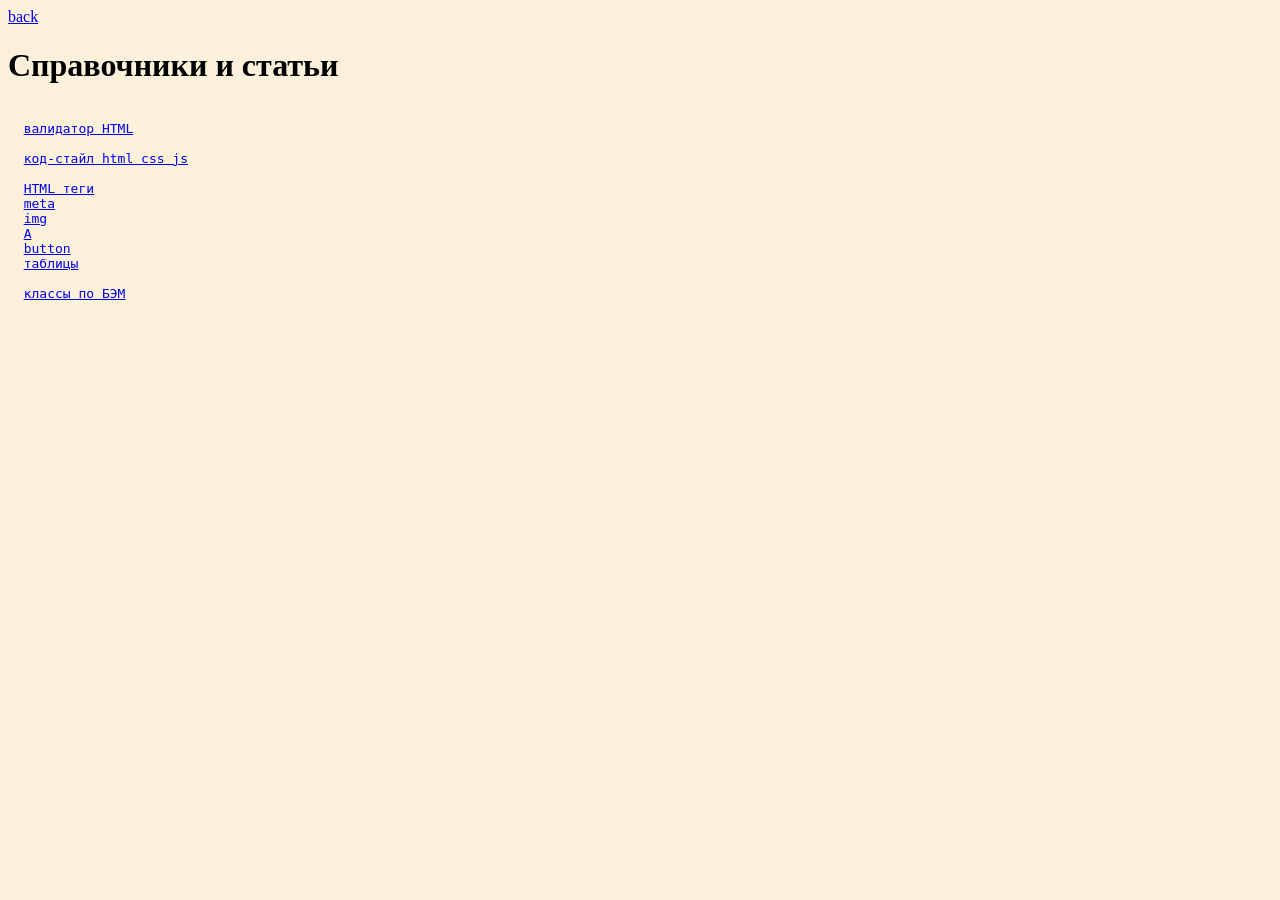
==== art/index.html @ 90c1f0c3 "added .editorconfig, art" ====
<!DOCTYPE html>
<html lang="en">

<head>
  <meta charset="UTF-8">
  <meta http-equiv="X-UA-Compatible" content="IE=edge">
  <meta name="viewport" content="width=device-width, initial-scale=1.0">
  <title>base/art</title>
  <link rel="stylesheet" href="../style.css">
</head>

<body>
<a href="../index.html">back</a>
<h1>Справочники и статьи</h1>
<pre>

  <a href="https://validator.w3.org/">валидатор HTML</a>

  <a href="https://codeguide.maxgraph.ru/">код-стайл html css js</a>

  <a href="https://webref.ru/html">HTML теги</a>
  <a href="https://developer.mozilla.org/ru/docs/Web/HTML/Element/meta">meta</a>
  <a href="https://developer.mozilla.org/ru/docs/Web/HTML/Element/img">img</a>
  <a href="https://developer.mozilla.org/ru/docs/Web/HTML/Element/A">A</a>
  <a href="https://developer.mozilla.org/ru/docs/Web/HTML/Element/button">button</a>
  <a href="https://developer.mozilla.org/ru/docs/Learn/HTML/Tables/Basics">таблицы</a>

  <a href="https://yoksel.github.io/easy-markup/bem-rules/">классы по БЭМ</a>

</pre>
</body>

</html>
---- style.css ----
body {
  background-color: #FBF0D9;
}
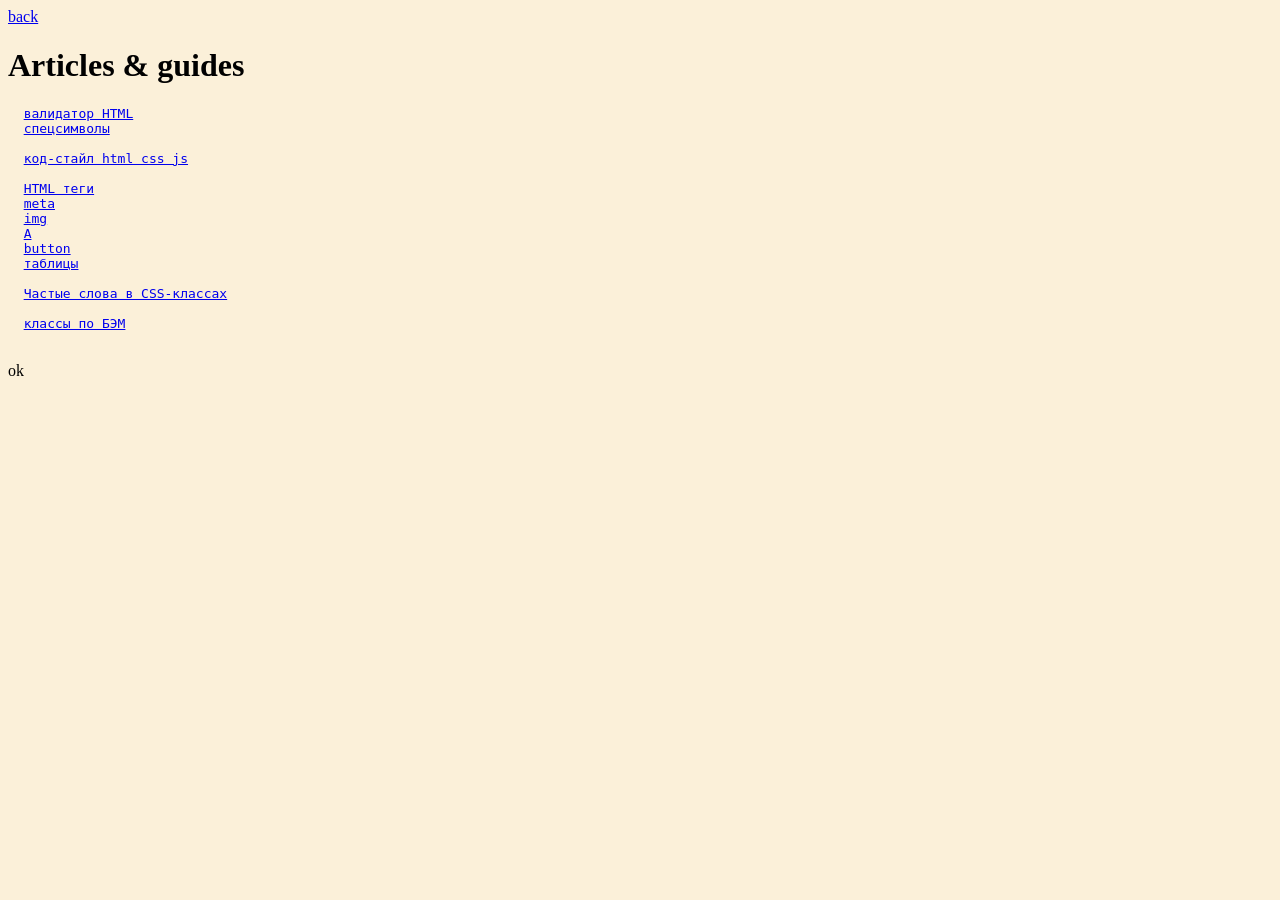
==== commit 5c5cd6c9: "added js" ====
--- a/art/index.html
+++ b/art/index.html
@@ -11,10 +11,10 @@
 
 <body>
 <a href="../index.html">back</a>
-<h1>Справочники и статьи</h1>
+<h1>Articles & guides</h1>
 <pre>
-
   <a href="https://validator.w3.org/">валидатор HTML</a>
+  <a href="http://htmlbook.ru/samhtml/tekst/spetssimvoly">спецсимволы</a>
 
   <a href="https://codeguide.maxgraph.ru/">код-стайл html css js</a>
 
@@ -25,9 +25,12 @@
   <a href="https://developer.mozilla.org/ru/docs/Web/HTML/Element/button">button</a>
   <a href="https://developer.mozilla.org/ru/docs/Learn/HTML/Tables/Basics">таблицы</a>
 
+  <a href="https://github.com/yoksel/common-words/">Частые слова в CSS-классах</a>
+
   <a href="https://yoksel.github.io/easy-markup/bem-rules/">классы по БЭМ</a>
 
 </pre>
+
+<p>ok</p>
 </body>
-
 </html>
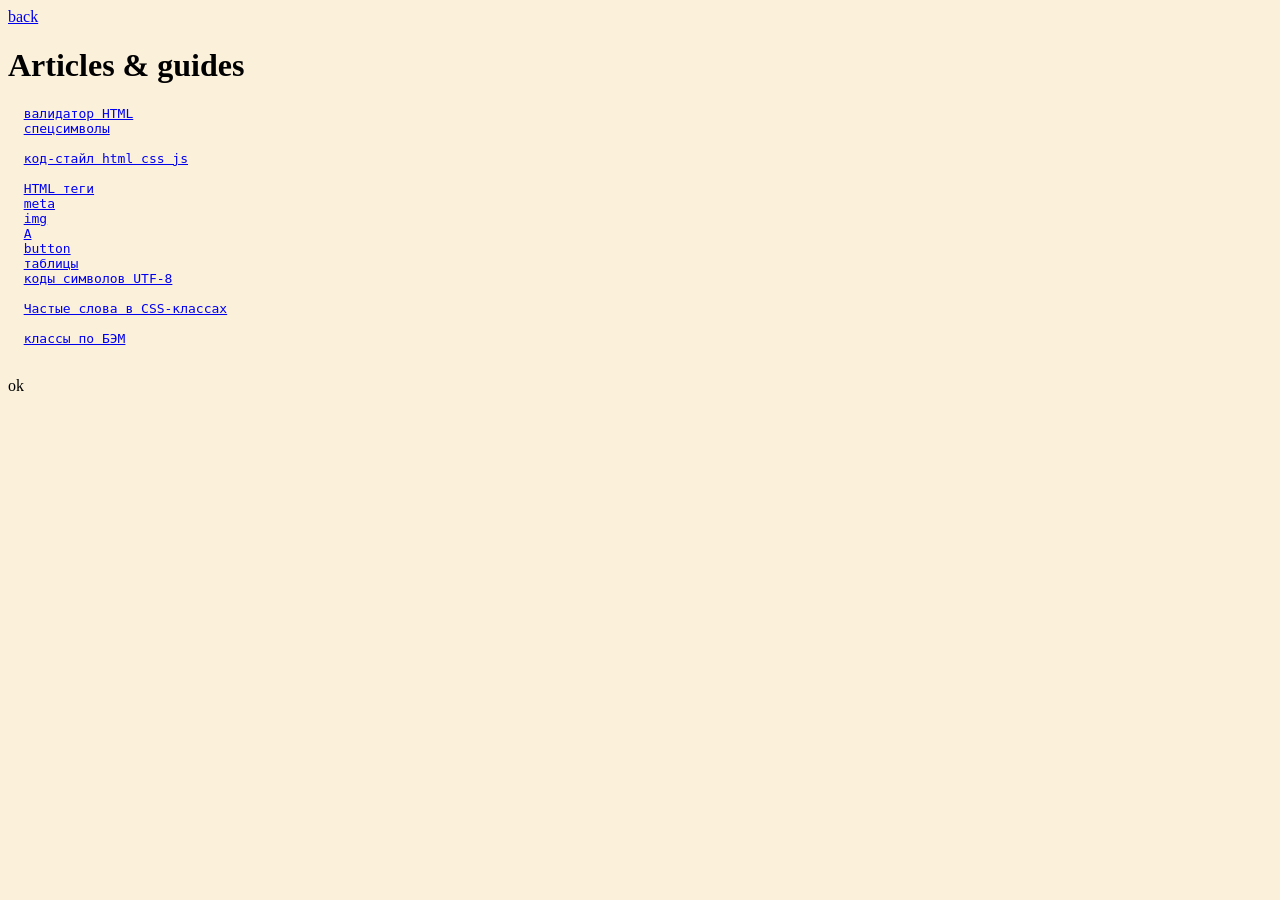
==== commit 67bd1987: "updated js" ====
--- a/art/index.html
+++ b/art/index.html
@@ -24,6 +24,7 @@
   <a href="https://developer.mozilla.org/ru/docs/Web/HTML/Element/A">A</a>
   <a href="https://developer.mozilla.org/ru/docs/Web/HTML/Element/button">button</a>
   <a href="https://developer.mozilla.org/ru/docs/Learn/HTML/Tables/Basics">таблицы</a>
+  <a href="https://www.w3schools.com/charsets/ref_html_utf8.asp">коды символов UTF-8</a>
 
   <a href="https://github.com/yoksel/common-words/">Частые слова в CSS-классах</a>
 
